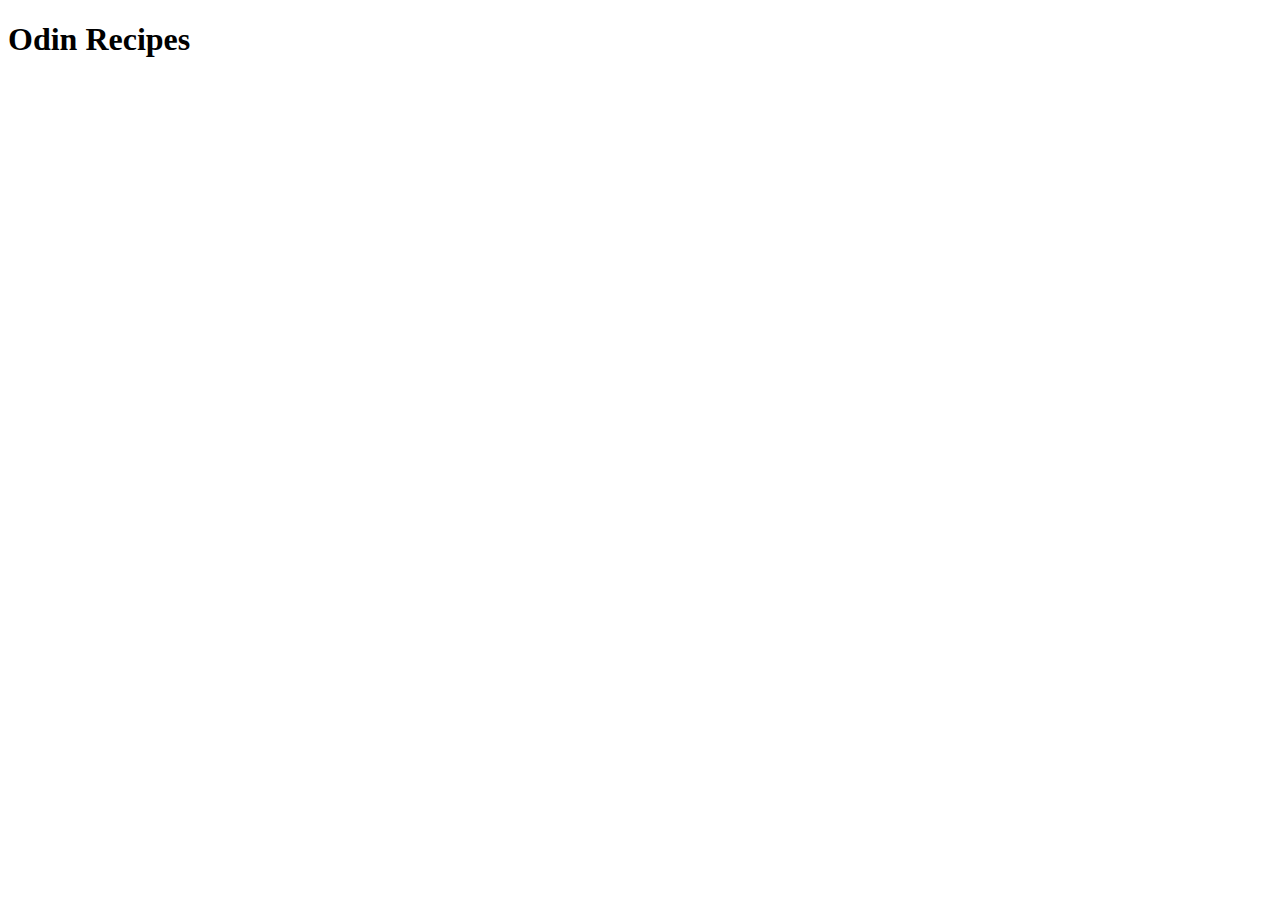
==== index.html @ caa4d14b "Add heading to index.html" ====
<!DOCTYPE html>
<html lang="en">
<head>
    <meta charset="UTF-8">
    <meta http-equiv="X-UA-Compatible" content="IE=edge">
    <meta name="viewport" content="width=device-width, initial-scale=1.0">
    <title>Document</title>
</head>
<body>
    <h1>Odin Recipes</h1>
</body>
</html>
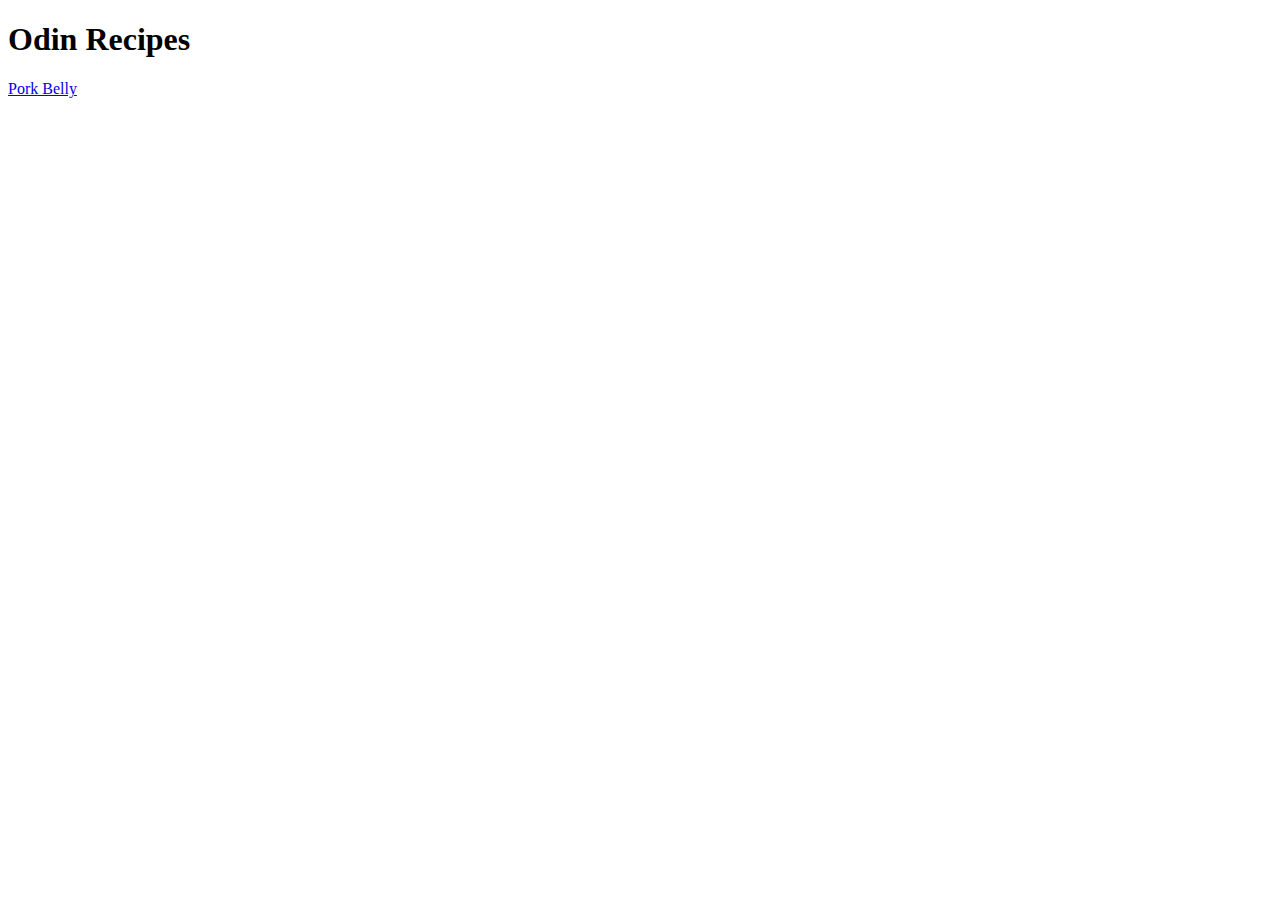
==== commit 9eb1f645: "create relative link from index.html to porkbelly.html" ====
--- a/index.html
+++ b/index.html
@@ -8,5 +8,7 @@
 </head>
 <body>
     <h1>Odin Recipes</h1>
+
+    <a href="./recipes/porkbelly.html">Pork Belly</a>
 </body>
 </html>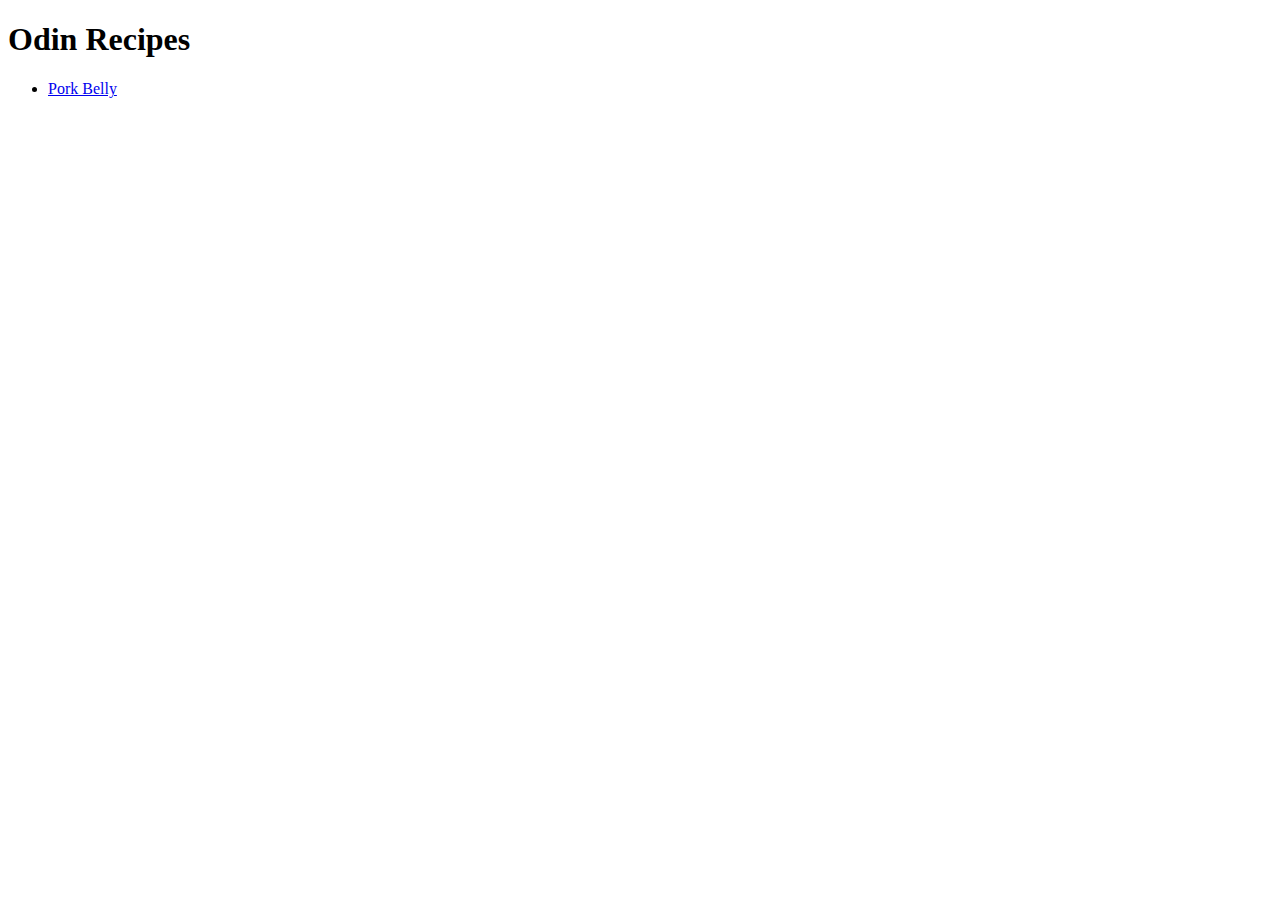
==== commit 73a907d7: "create list containing all recipes" ====
--- a/index.html
+++ b/index.html
@@ -4,11 +4,13 @@
     <meta charset="UTF-8">
     <meta http-equiv="X-UA-Compatible" content="IE=edge">
     <meta name="viewport" content="width=device-width, initial-scale=1.0">
-    <title>Document</title>
+    <title>Recipes</title>
 </head>
 <body>
     <h1>Odin Recipes</h1>
-
-    <a href="./recipes/porkbelly.html">Pork Belly</a>
+    <ul>
+        <li><a href="./recipes/porkbelly.html">Pork Belly</a></li>
+    </ul>
+    
 </body>
 </html>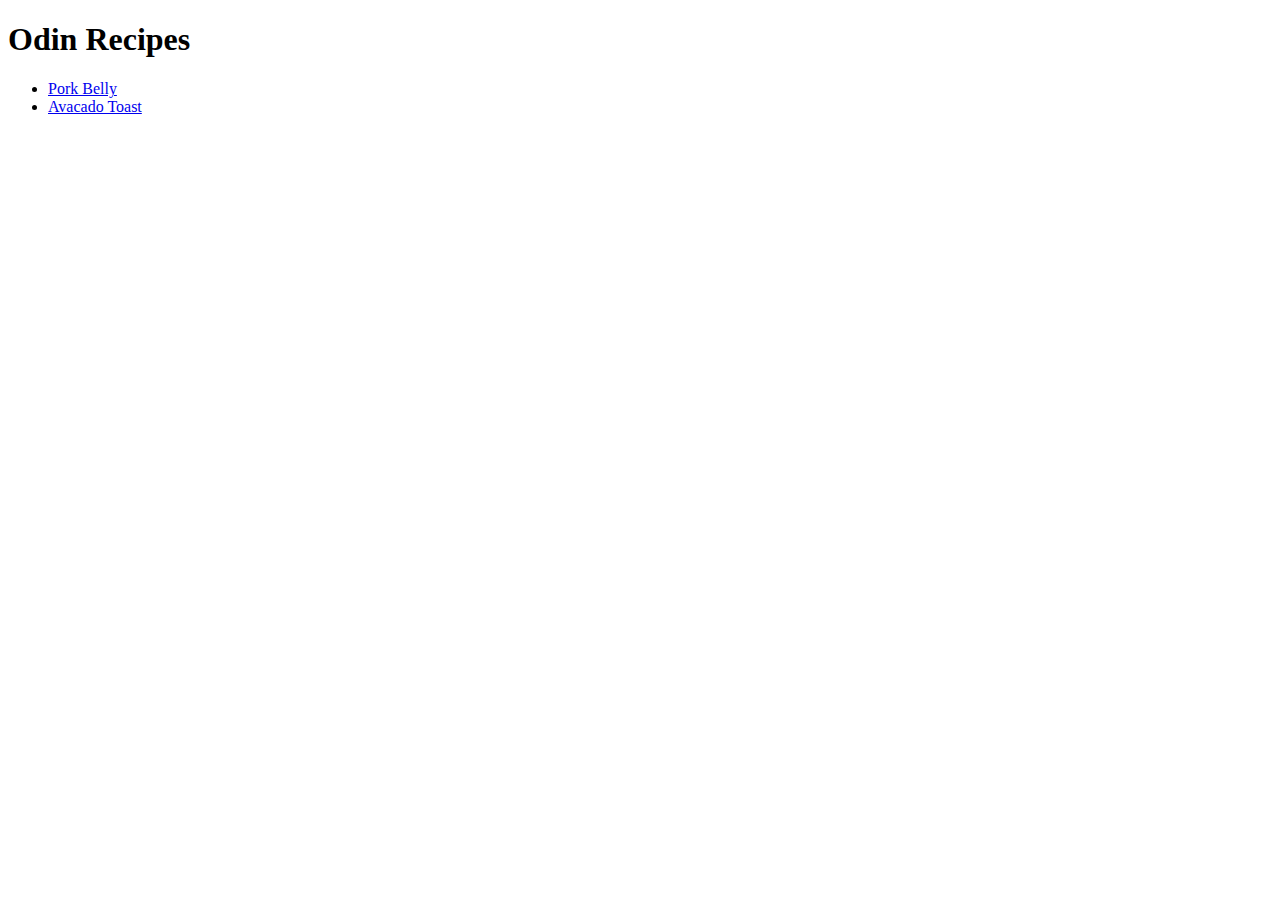
==== commit 10a4f83d: "Add recipe image and instructions to avacado_toast.html and link to index.html" ====
--- a/index.html
+++ b/index.html
@@ -10,6 +10,7 @@
     <h1>Odin Recipes</h1>
     <ul>
         <li><a href="./recipes/porkbelly.html">Pork Belly</a></li>
+        <li><a href="./recipes/avacado_toast.html">Avacado Toast</a></li>
     </ul>
     
 </body>
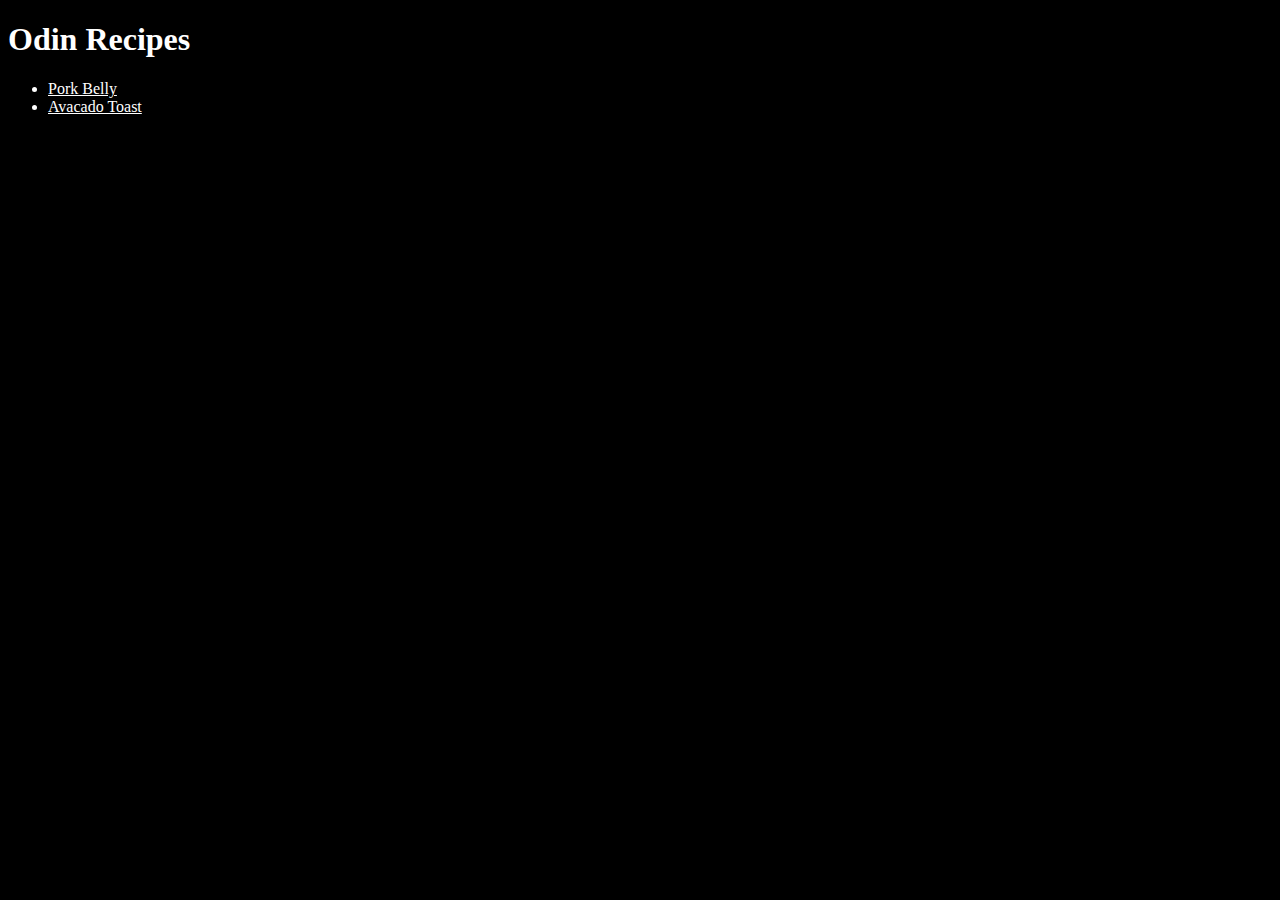
==== commit 7566524a: "Add css style sheet to each html file containing: font family, background color and text color." ====
--- a/index.html
+++ b/index.html
@@ -5,6 +5,7 @@
     <meta http-equiv="X-UA-Compatible" content="IE=edge">
     <meta name="viewport" content="width=device-width, initial-scale=1.0">
     <title>Recipes</title>
+    <link rel="stylesheet" href="style.css">
 </head>
 <body>
     <h1>Odin Recipes</h1>
--- a/style.css
+++ b/style.css
@@ -0,0 +1,5 @@
+* {
+    color: white;
+    background-color: black;
+    font-family: "Papyrus", fantasy;
+}